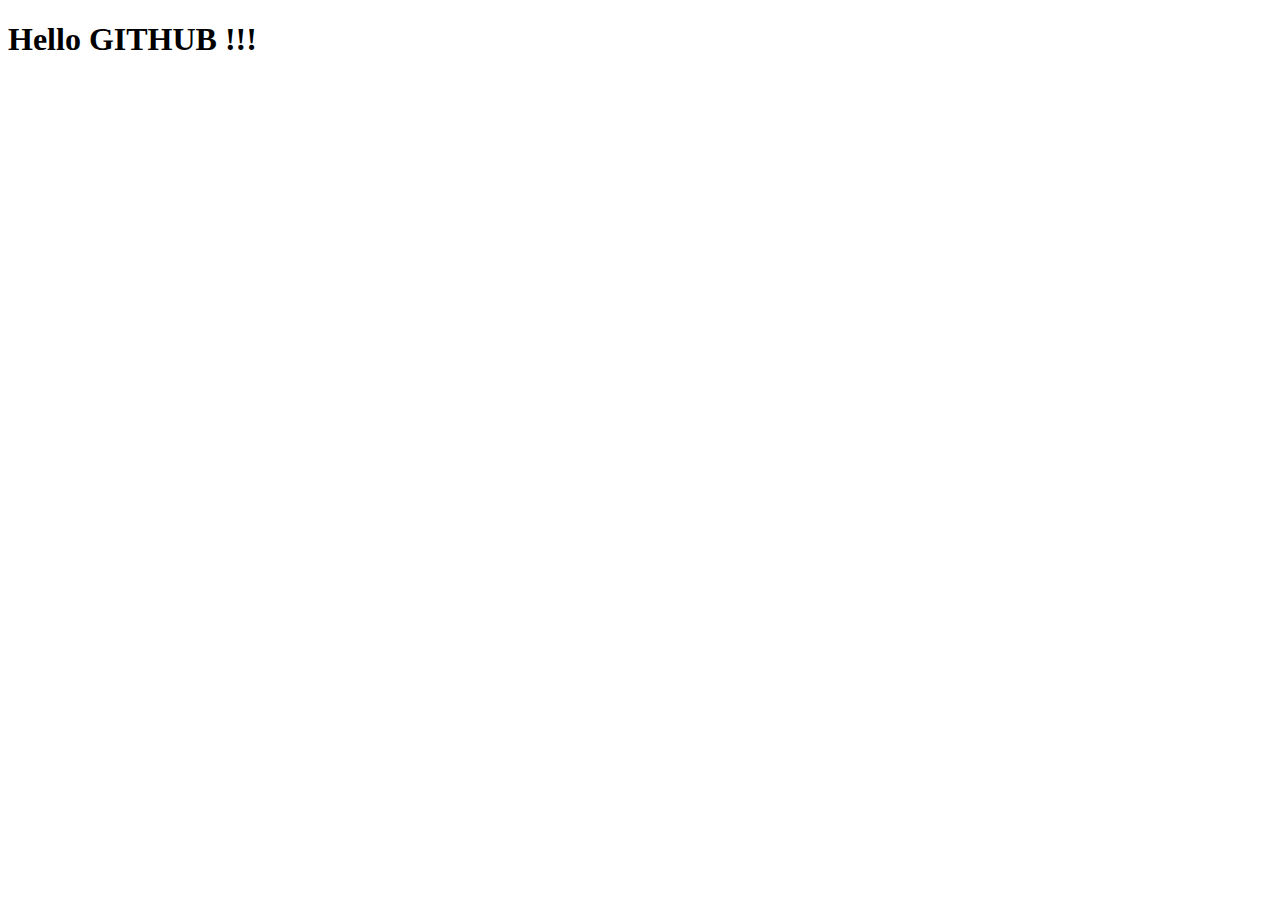
==== index.html @ 688130aa "Nowe pliki" ====
<!DOCTYPE html>
<html lang="en">
  <head>
    <meta charset="UTF-8" />
    <meta http-equiv="X-UA-Compatible" content="IE=edge" />
    <meta name="viewport" content="width=device-width, initial-scale=1.0" />
    <title>Document</title>
    <link rel="stylesheet" href="/Front1/style.css" />
  </head>
  <body>
    <div class="con">
      <div class="center">
        <h1 class="string">Hello GITHUB !!!</h1>
      </div>
    </div>
  </body>
</html>
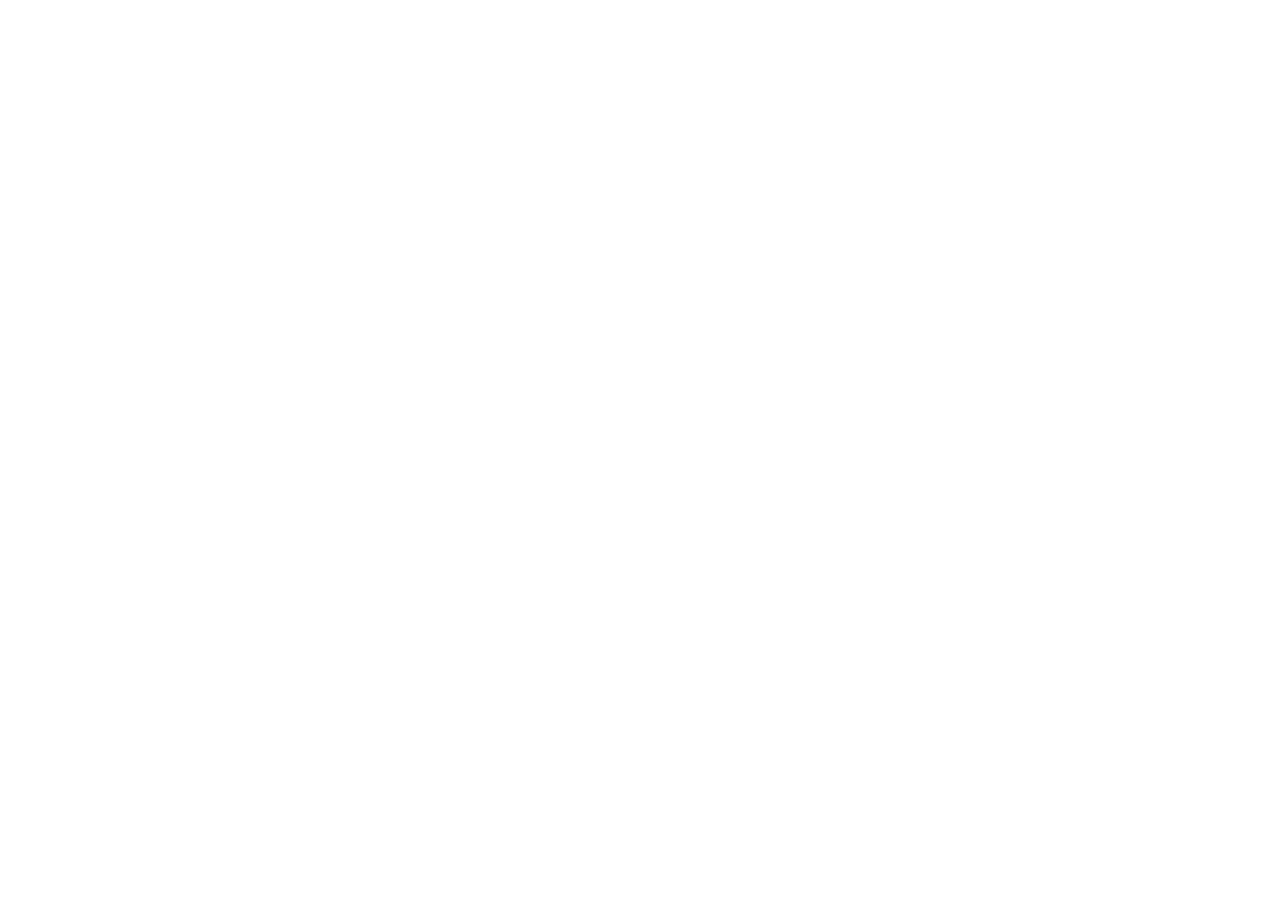
==== commit 5b9833b9: "Update index.html" ====
--- a/index.html
+++ b/index.html
@@ -1,4 +1,4 @@
-<!DOCTYPE html>
+<!--<!DOCTYPE html>
 <html lang="en">
   <head>
     <meta charset="UTF-8" />
@@ -14,4 +14,4 @@
       </div>
     </div>
   </body>
-</html>
+</html>-->
